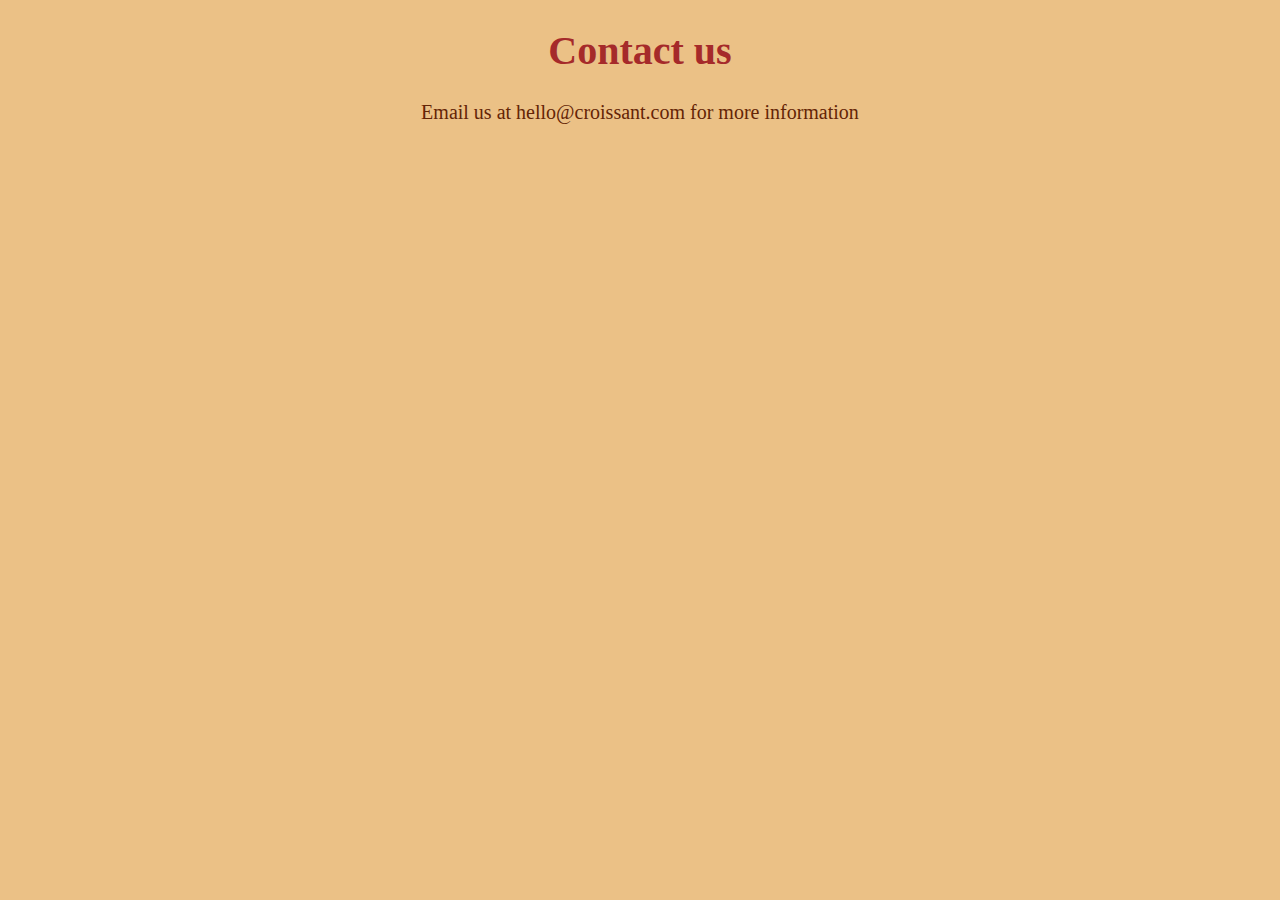
==== contact.html @ 67a7fc9e "Added contact info" ====
<!DOCTYPE html>
<html lang="en">
  <head>
    <meta charset="UTF-8" />
    <link rel="stylesheet" href="src/style.css" />
    <meta name="viewport" content="width=device-width, initial-scale=1.0" />
    <title>Contact</title>
  </head>
  <body>
    <h1>Contact us</h1>
    <p>Email us at hello@croissant.com for more information</p>
  </body>
</html>
---- src/style.css ----
body {
  background-color: #ebc186;
}
h1 {
  text-align: center;
  color: brown;
  font-size: 40px;
}
p {
  text-align: center;
  color: #642405;
  font-size: 20px;
}
.croissant-photo {
  max-width: 100%;
  border-radius: 10px;
  display: block;
  margin: 30px auto;
}

footer {
  text-align: center;
}

footer a {
  margin: 0 10px;
  color: purple;
}
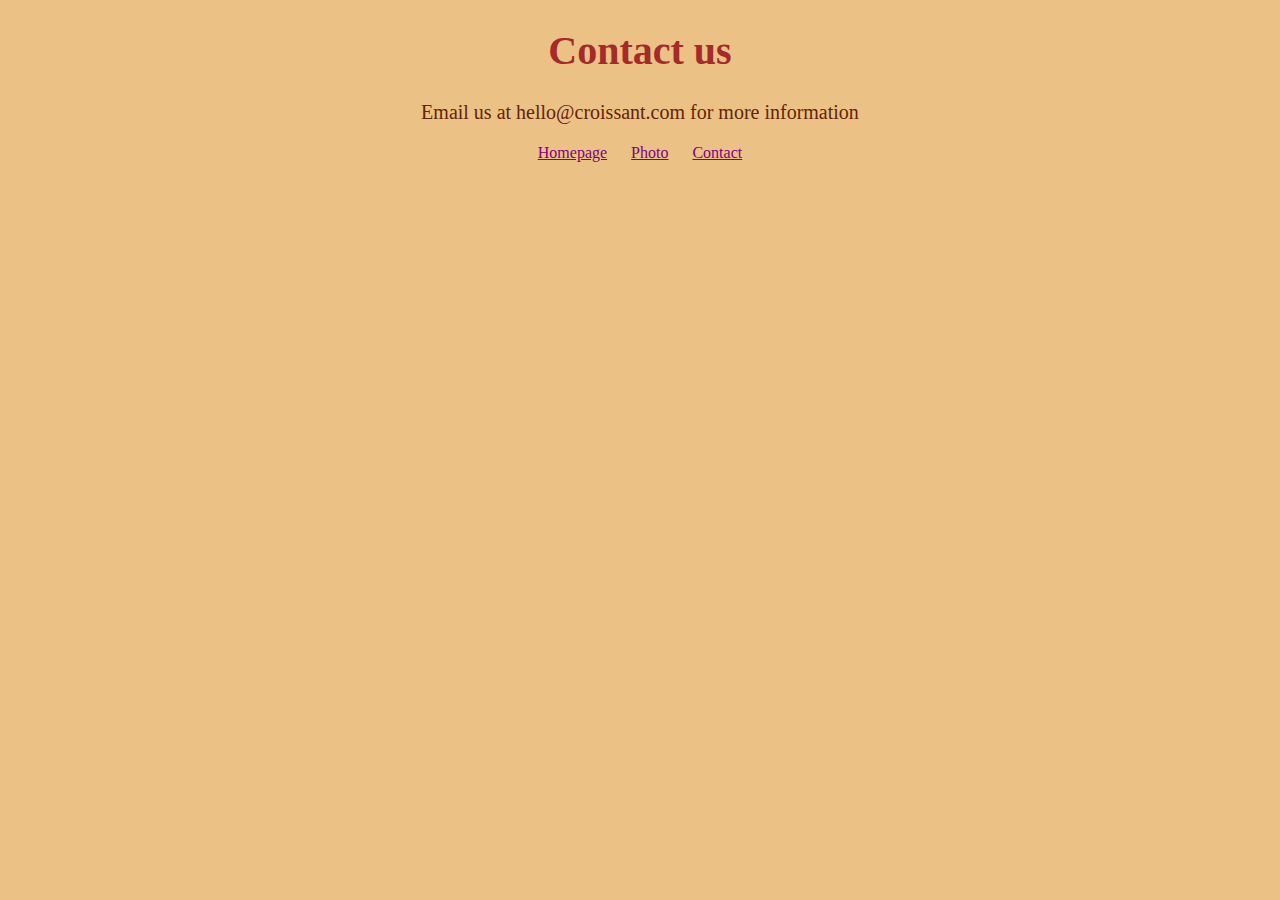
==== commit c0aa31d0: "update contact.html" ====
--- a/contact.html
+++ b/contact.html
@@ -9,5 +9,10 @@
   <body>
     <h1>Contact us</h1>
     <p>Email us at hello@croissant.com for more information</p>
+    <footer>
+      <a href="/" title="Home"> Homepage</a>
+      <a href="/photo.html" title="Croissant photo"> Photo</a>
+      <a href="/contact.html" title="Contact Croissant.com"> Contact</a>
+    </footer>
   </body>
 </html>
--- a/src/style.css
+++ b/src/style.css
@@ -12,7 +12,7 @@
   font-size: 20px;
 }
 .croissant-photo {
-  max-width: 100%;
+  max-width: 50%;
   border-radius: 10px;
   display: block;
   margin: 30px auto;
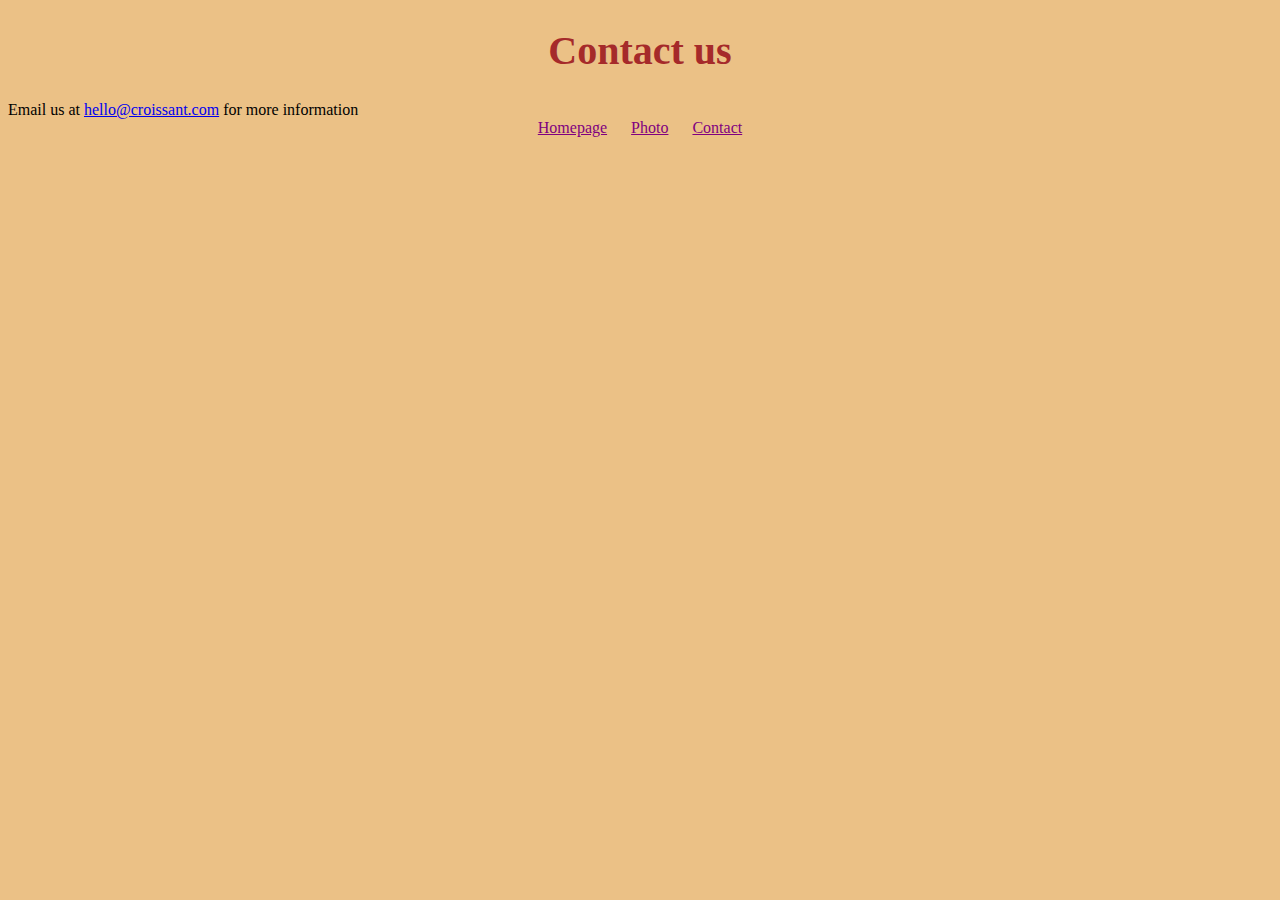
==== commit f18202bf: "Made website SEO friendly" ====
--- a/contact.html
+++ b/contact.html
@@ -4,11 +4,19 @@
     <meta charset="UTF-8" />
     <link rel="stylesheet" href="src/style.css" />
     <meta name="viewport" content="width=device-width, initial-scale=1.0" />
-    <title>Contact</title>
+    <title>Contact us-croissant.com</title>
+    <meta
+      name="description"
+      content="Contact croissant.com to get more information about our croissants"
+    />
   </head>
   <body>
     <h1>Contact us</h1>
-    <p>Email us at hello@croissant.com for more information</p>
+    Email us at
+    <a href="mailto:hello@croissant.com" title="contact us by email"
+      >hello@croissant.com</a
+    >
+    for more information
     <footer>
       <a href="/" title="Home"> Homepage</a>
       <a href="/photo.html" title="Croissant photo"> Photo</a>
